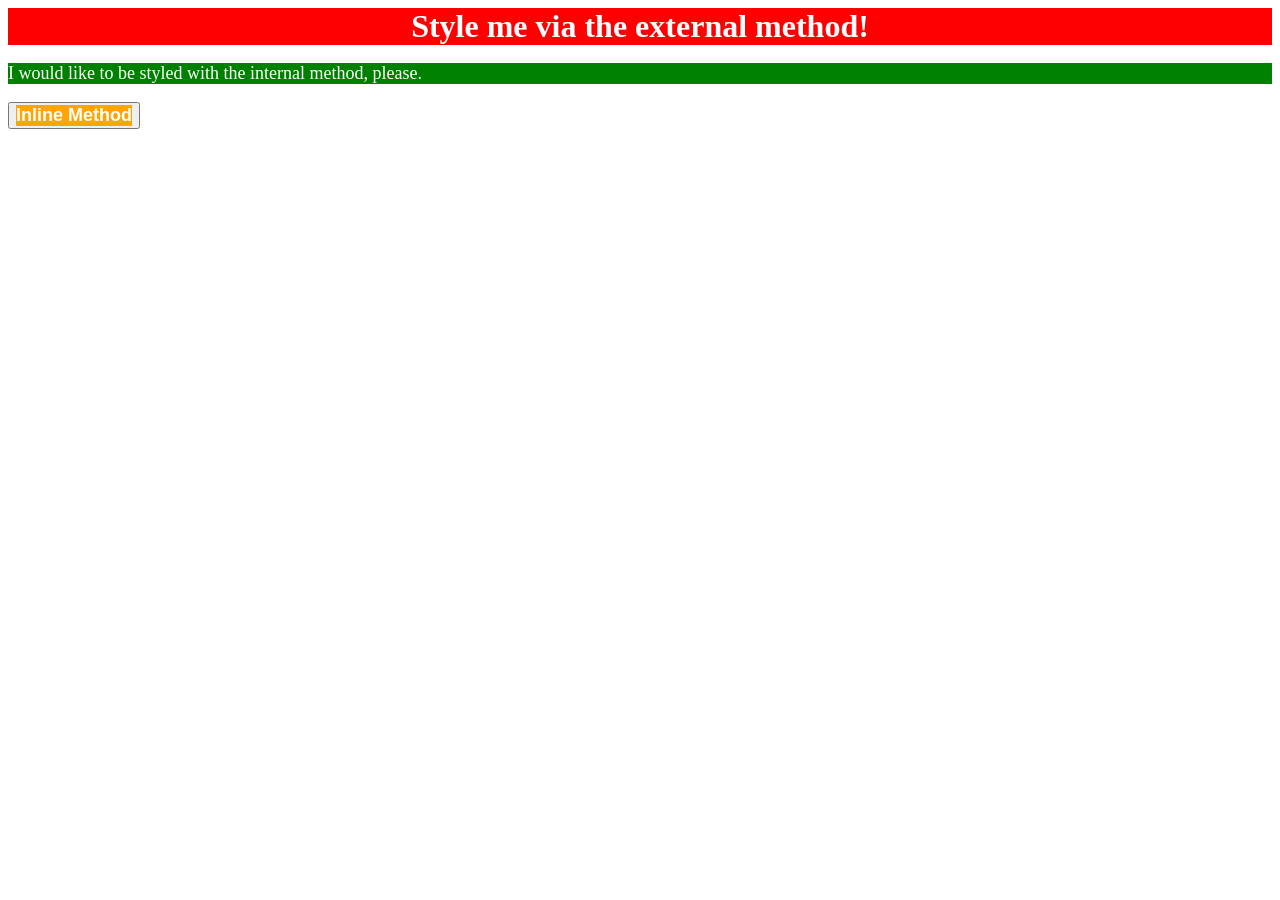
==== foundations/intro-to-css/01-css-methods/index.html @ 04d4a9c9 "Create style.css, update index.html for solution. Add style.css to repository, which is part of the " ====
<!DOCTYPE html>
<html lang="en">
  <head>
    <meta charset="UTF-8">
    <meta http-equiv="X-UA-Compatible" content="IE=edge">
    <meta name="viewport" content="width=device-width, initial-scale=1.0">
    <title>Methods for Adding CSS</title>
    <style>
    p {
      background-color: Green;
      color: White;
      font-size: 18px;
    }
    </style>
    <link rel="stylesheet" href="styles.css">
  </head>
  <body>
    <div>Style me via the external method!</div>
    <p>I would like to be styled with the internal method, please.</p>
    <button><div style="background-color: orange; font-size: 18px;">Inline Method</div></button>
  </body>
</html>
---- foundations/intro-to-css/01-css-methods/styles.css ----
div {
    background-color:Red;
    color: White;
    font-size: 32px;
    text-align: center;
    font-weight: bold;
}
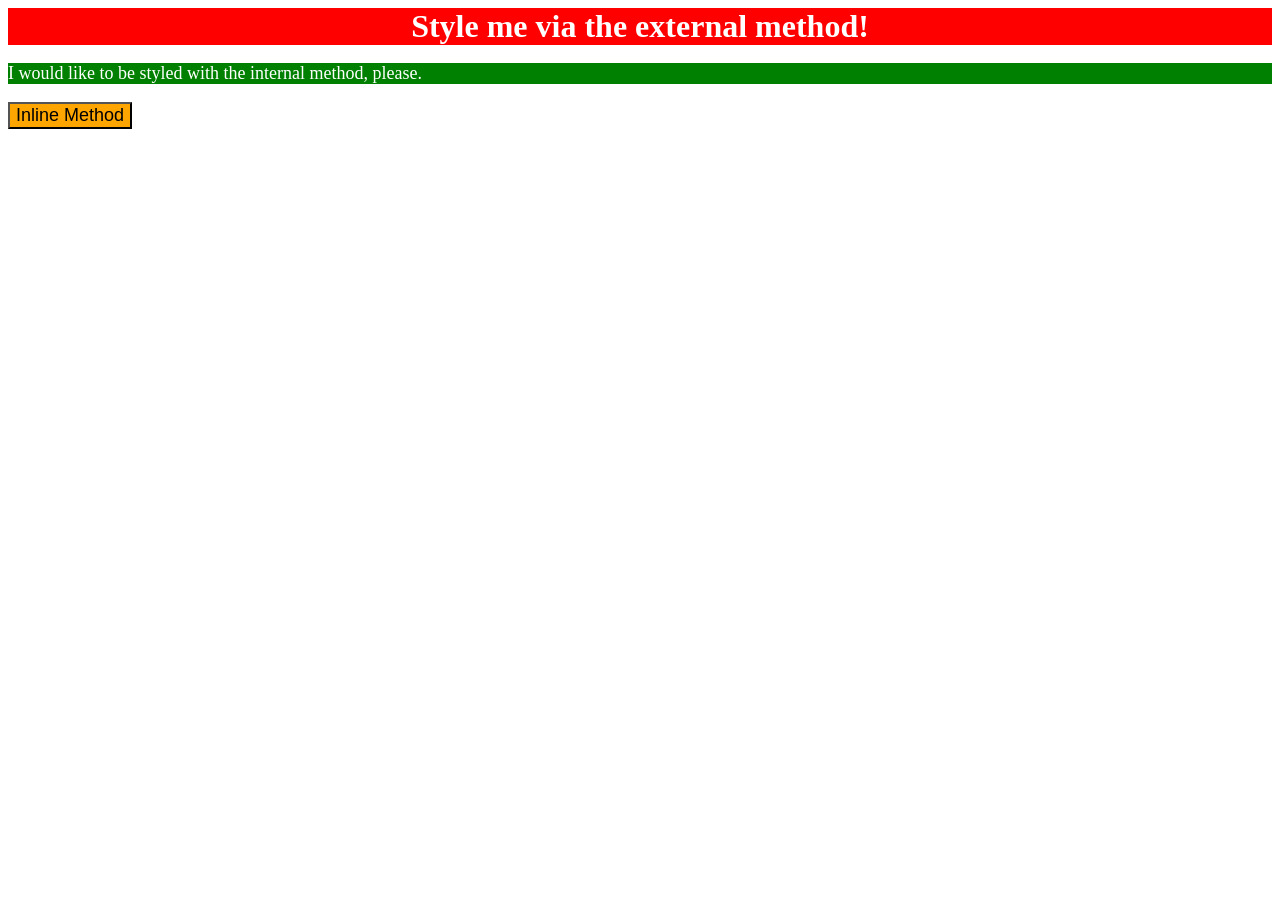
==== commit b1132cd0: "Update index.html with style attribute correctly. Update index.html with style attribute in the <but" ====
--- a/foundations/intro-to-css/01-css-methods/index.html
+++ b/foundations/intro-to-css/01-css-methods/index.html
@@ -17,6 +17,6 @@
   <body>
     <div>Style me via the external method!</div>
     <p>I would like to be styled with the internal method, please.</p>
-    <button><div style="background-color: orange; font-size: 18px;">Inline Method</div></button>
+    <button style="background-color: orange; font-size: 18px;">Inline Method</button>
   </body>
 </html>
